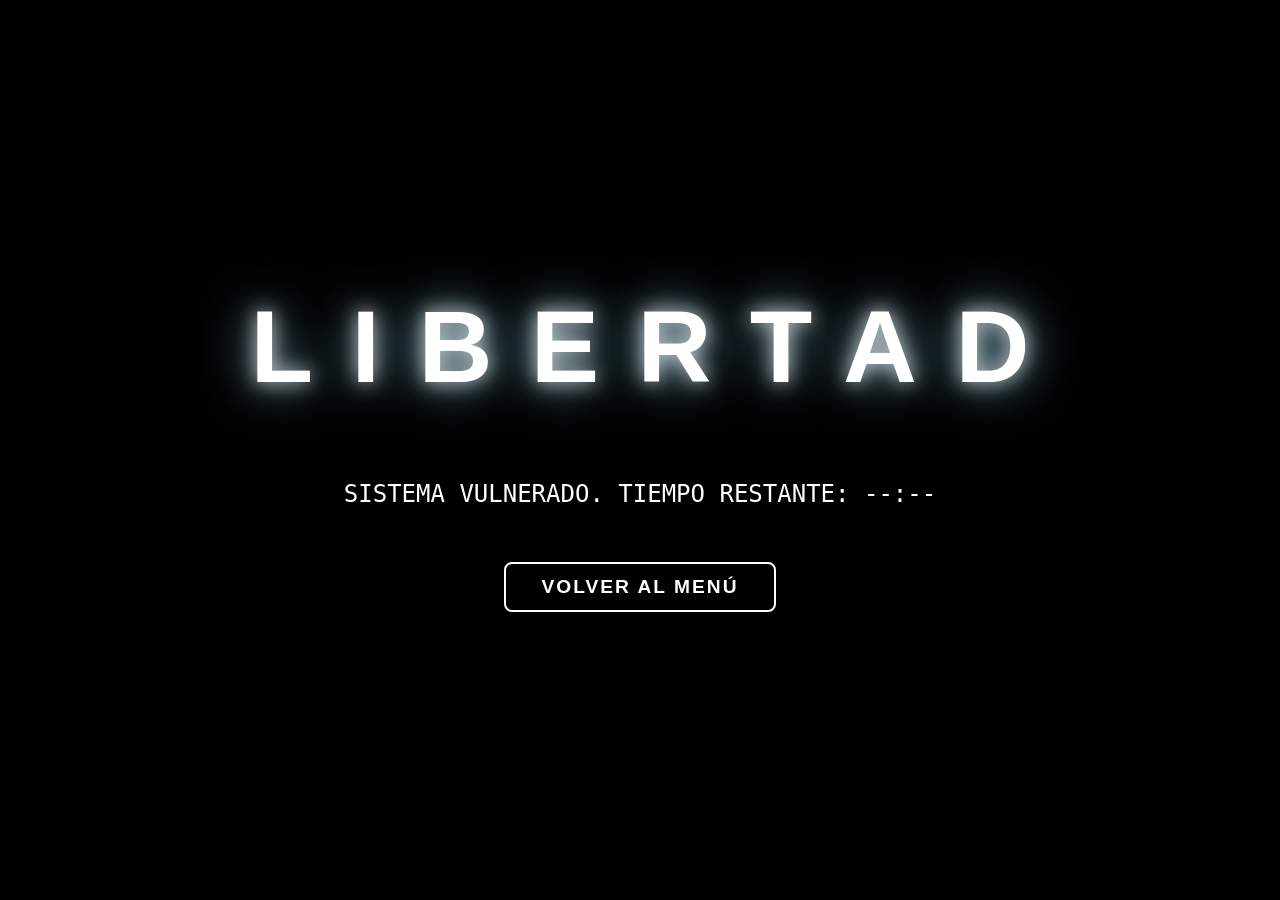
==== rooms/ending.html @ 5eeceafc "Add files via upload" ====
<!DOCTYPE html>
<html lang="es">
<head>
    <meta charset="UTF-8">
    <meta name="viewport" content="width=device-width, initial-scale=1.0">
    <title>Escape Room - Misión Completada</title>
    <style>
        /* Reseteo básico para que ocupe toda la pantalla sin bordes blancos */
        body, html {
            margin: 0;
            padding: 0;
            width: 100%;
            height: 100%;
            background-color: #000;
            font-family: 'Arial', sans-serif;
            overflow: hidden; 
        }

        /* El fondo del campo */
        .ending-bg {
            position: absolute;
            top: 0;
            left: 0;
            width: 100%;
            height: 100%;
            background-image: url('img/img_libre.jpg');
            background-size: cover;
            background-position: center;
            background-repeat: no-repeat;
            z-index: 1;
            animation: fadeInBg 3s ease-in forwards;
        }

        /* Contenedor central superior para oscurecer un poco y que resalte el texto */
        .ending-content {
            position: relative;
            z-index: 2;
            display: flex;
            flex-direction: column;
            justify-content: center;
            align-items: center;
            height: 100%;
            background: rgba(0, 0, 0, 0.3);
        }

        /* La palabra LIBERTAD */
        .libertad-text {
            font-size: 8vw;
            font-weight: bold;
            letter-spacing: 3vw;
            color: white;
            text-shadow: 0 0 20px rgba(255, 255, 255, 0.8), 0 0 50px #87ceeb;
            opacity: 0;
            margin-right: -3vw; 
            animation: fadeScaleIn 4s ease-out 1s forwards;
        }

        /* Estadísticas y Botón de Reinicio */
        .stats-container {
            margin-top: 50px;
            opacity: 0;
            color: white;
            text-align: center;
            font-family: monospace;
            font-size: 1.5rem;
            text-shadow: 2px 2px 5px black;
            animation: fadeInText 3s ease-out 4s forwards; 
        }

        .btn-restart {
            margin-top: 30px;
            padding: 12px 35px;
            font-size: 1.2rem;
            font-weight: bold;
            background: rgba(0, 0, 0, 0.5);
            color: white;
            border: 2px solid white;
            border-radius: 8px;
            cursor: pointer;
            transition: all 0.3s ease;
            text-transform: uppercase;
            letter-spacing: 2px;
        }

        .btn-restart:hover {
            background: white;
            color: black;
            box-shadow: 0 0 15px white;
        }

        /* --- DECLARACIÓN DE LAS ANIMACIONES (@keyframes) --- */
        @keyframes fadeInBg {
            from { opacity: 0; filter: brightness(0); }
            to { opacity: 1; filter: brightness(1); }
        }

        @keyframes fadeScaleIn {
            from { opacity: 0; transform: scale(0.8); }
            to { opacity: 1; transform: scale(1); }
        }

        @keyframes fadeInText {
            from { opacity: 0; transform: translateY(30px); }
            to { opacity: 1; transform: translateY(0); }
        }
    </style>
</head>
<body>

    <div class="ending-bg"></div>

    <div class="ending-content">
        <div class="libertad-text">LIBERTAD</div>
        
        <div class="stats-container">
            <p>SISTEMA VULNERADO. TIEMPO RESTANTE: <span id="final-time">--:--</span></p>
            <button class="btn-restart" id="btn-restart">Volver al Menú</button>
        </div>
    </div>

    <script>
        document.addEventListener('DOMContentLoaded', async () => {
            const finalTimeDisplay = document.getElementById('final-time');
            const btnRestart = document.getElementById('btn-restart');
            
            // 1. Leer los datos locales
            const savedState = localStorage.getItem('escapeGameState');
            const currentUser = localStorage.getItem('secureNodeUser');

            if (savedState) {
                const state = JSON.parse(savedState);
                
                // Formatear el tiempo para mostrarlo en pantalla (MM:SS)
                const minutes = Math.floor(state.timeRemaining / 60);
                const seconds = state.timeRemaining % 60;
                finalTimeDisplay.innerText = `${minutes}:${seconds < 10 ? '0' : ''}${seconds}`;

                // 2. Si hay un usuario logueado, enviar el récord a la API Express
                if (currentUser) {
                    const totalTimeAllowed = 600; // 10 minutos en segundos
                    
                    // Cálculo seguro del tiempo usado (evita números negativos)
                    let timeUsed = totalTimeAllowed - state.timeRemaining;
                    if (timeUsed < 0) {
                        timeUsed = Math.abs(timeUsed); 
                    }

                    console.log("Intentando enviar puntaje:", timeUsed, "segundos");

                    try {
                        const response = await fetch('http://localhost:3000/api/update-score', {
                            method: 'PUT',
                            headers: { 'Content-Type': 'application/json' },
                            body: JSON.stringify({ 
                                username: currentUser, 
                                score: timeUsed
                            })
                        });
                        
                        const data = await response.json();
                        console.log("Respuesta del servidor:", data.message);
                    } catch (error) {
                        console.error("Error al sincronizar puntaje:", error);
                    }
                }
            }

            // 3. Limpiar progreso del juego (pero NO la sesión del usuario)
            localStorage.removeItem('escapeGameState');

            // 4. Volver al menú
            btnRestart.addEventListener('click', () => {
                window.location.href = '../index.html'; 
            });
        });
    </script>
</body>
</html>
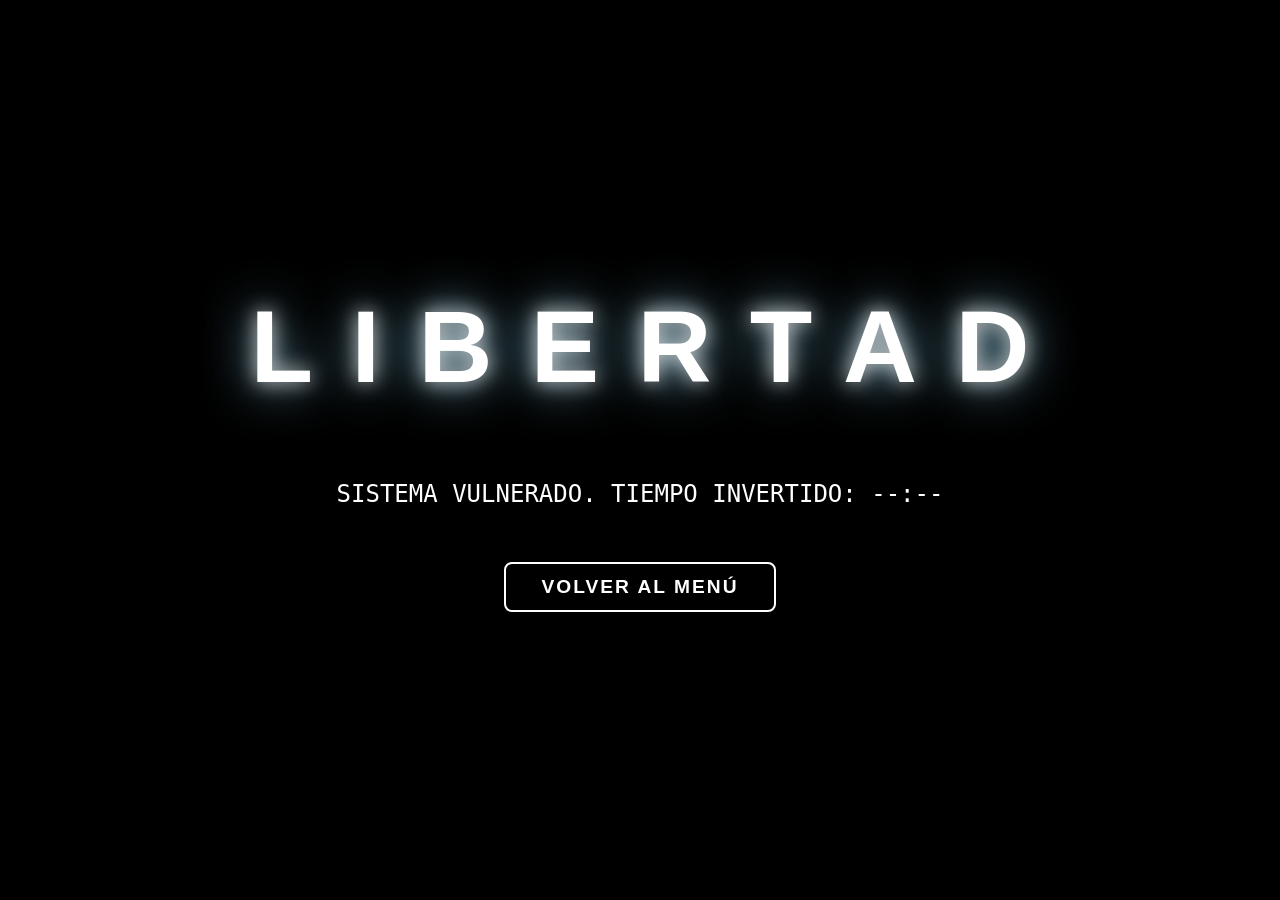
==== commit 31fc3fe3: "Update ending.html" ====
--- a/rooms/ending.html
+++ b/rooms/ending.html
@@ -113,7 +113,7 @@
         <div class="libertad-text">LIBERTAD</div>
         
         <div class="stats-container">
-            <p>SISTEMA VULNERADO. TIEMPO RESTANTE: <span id="final-time">--:--</span></p>
+            <p>SISTEMA VULNERADO. TIEMPO INVERTIDO: <span id="tiempo-final">--:--</span></p>
             <button class="btn-restart" id="btn-restart">Volver al Menú</button>
         </div>
     </div>
@@ -174,5 +174,22 @@
             });
         });
     </script>
+
+    <script>
+        document.addEventListener('DOMContentLoaded', () => {
+            // Leemos el tiempo que nos mandó la Sala 5
+            const tiempoFinal = sessionStorage.getItem('tiempoVictoria');
+            
+            if (tiempoFinal) {
+                document.getElementById('tiempo-final').innerText = tiempoFinal;
+            }
+
+            // LIMPIEZA FINAL: Como ya ganaron, destruimos la partida y el inventario
+            // para que si hacen clic en "Volver al Menú", empiecen de cero.
+            sessionStorage.removeItem('escapeGameState');
+            sessionStorage.removeItem('secureNodeInventory');
+            sessionStorage.removeItem('tiempoVictoria');
+        });
+    </script>
 </body>
-</html>+</html>
